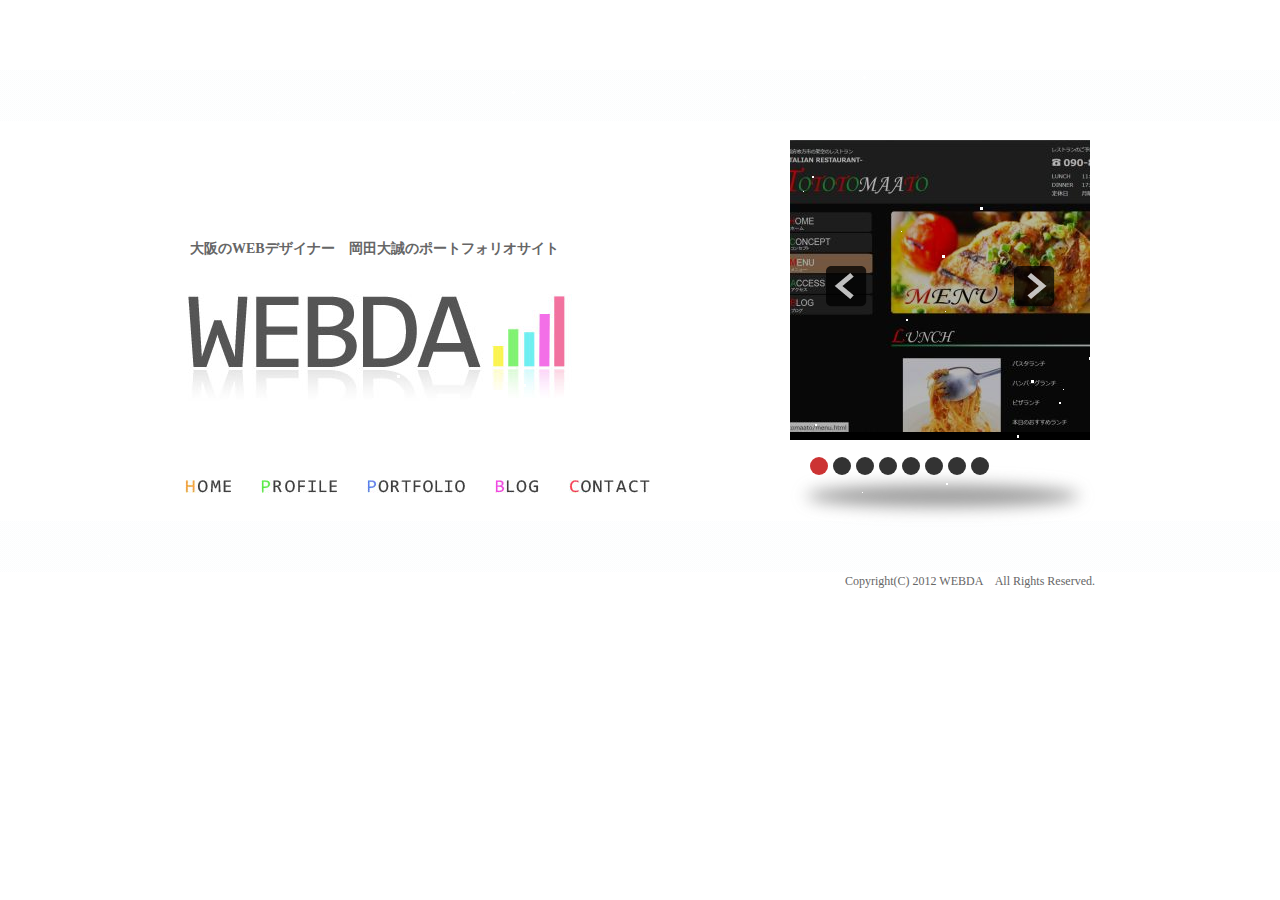
==== index.html @ a85d78e6 "てすと" ====
<!DOCTYPE html PUBLIC "-//W3C//DTD XHTML 1.0 Transitional//EN"
    "http://www.w3.org/TR/xhtml1/DTD/xhtml1-transitional.dtd">

<html xmlns="http://www.w3.org/1999/xhtml">
<head>
    <meta http-equiv="Content-Type" content="text/html; charset=utf-8" />
    <meta name="keywords" content="WEBデザイナー,大阪,枚方市,卵,デザイン,ロゴ,WEBクリエイター,WEB,ポートフォリオ,岡田大誠" />
    <meta name="description" content="大阪枚方市在住のWEBデザイナー「岡田大誠」のポートフォリオサイトです。日々、勉強に励んでおります。" />

    <title>WEBDA 岡田大誠ポートフォリオサイト</title><!-- ========== web-weatures.net Paralax Background ================= -->

    <script type="text/javascript" src="js/palalax.js">
</script>
    <script type="text/javascript" src="http://web-features.net/api/wf.pbb.api.js">
</script><!-- ========== web-weatures.net Paralax Background ================= -->

    <script type="text/javascript" src="js/jquery.js">
</script>
    <link rel="stylesheet" type="text/css" href="CSS/index.css" /><!--skitter_code-->
    <link type="text/css" href="CSS/skitter.styles.css" media="all" rel="stylesheet" />
    <script type="text/javascript" src="js/jquery.easing.1.3.js">
</script>
    <script type="text/javascript" src="js/jquery.animate-colors-min.js">
</script>
    <script type="text/javascript" src="js/jquery.skitter.js">
</script>
    <script type="text/javascript" src="js/snowfall.min.jquery.js">
</script>
    <script type='text/javascript'>
//<![CDATA[
    $(document).ready(function(){
    $(document).snowfall({
    flakeCount : 180,
    })
    });
    //]]>
    </script>
    <script type='text/javascript'>
//<![CDATA[
    $(document).ready(function() {
        $(".box_skitter_large").skitter({
            animation: "random",
            dots: true,
            hideTools: true,
            show_randomly: true
        });
    });
    //]]>
    </script><!--skitter_end-->
</head>

<body>
    <div id="head_space"></div><!--head_space_end-->

    <div id="main">
        <div id="main_wrap">
            <div id="left_contents">
            <h1>大阪のWEBデザイナー　岡田大誠のポートフォリオサイト</h1><img src="images/logo.jpg" width="394" height="142" alt="WEBDAのロゴ" /></div>

            <div id="slide">
                <!--skitter_start-->

                <div id="skitter">
                    <div class="box_skitter box_skitter_large">
                        <ul>
                            <li><img src="images/coloful.jpg" width="300" height="300" alt="カラフル作品" /></li>

                            <li><img src="images/helowen_comp.jpg" width="300" height="300" alt="やぶいた加工" /></li>

                            <li><img src="images/line.jpg" width="300" height="300" alt="イラレ作品" /></li>

                            <li><img src="images/green.jpg" width="300" height="300" alt="緑色の作品" /></li>

                            <li><img src="images/site1.JPG" width="300" height="292" alt="イタリアンサイト" /></li>

                            <li><img src="images/sun.jpg" width="300" height="300" alt="太陽の塔の作品" /></li>

                            <li><img src="images/haisya.JPG" width="300" height="300" alt="歯医者のｻｲﾄ" /></li>

                            <li><img src="images/kingyo300.jpg" alt="友禅模様" width="300" height="300" /></li>
                        </ul>
                    </div>
                </div><!--skitter_end-->
            </div><!--slide_end-->

            <div id="navi">
                <ul>
                    <li><a href="index.html"><img src="images/home.jpg" width="46" height="13" alt="home" /></a></li>

                    <li><a href="profile.html"><img src="images/profile.jpg" width="76" height="13" alt="profile" /></a></li>

                    <li><a href="portfolio.html"><img src="images/portfolio.jpg" width="98" height="13" alt="portfolio" /></a></li>

                    <li><a href="http://daasan.minibird.jp/daasan/" target="_blank"><img src="images/blog.jpg" width="44" height="13" alt="blog" /></a></li>

                    <li><a href="contact.html"><img src="images/contact.jpg" width="81" height="13" alt="contact" /></a></li>
                </ul>
            </div><!--navi_end-->

            <div id="shadow"><img src="images/shadow.png" width="305" height="62" alt="" /></div>

            <div id="copy">
                <p>Copyright(C) 2012 WEBDA　All Rights Reserved.</p>
            </div>
        </div><!--main_wrap_end-->
    </div><!--main_end-->
</body>
</html>
---- CSS/index.css ----
@charset "utf-8";
/* CSS Document */
/*リセットCSS*/
 
http://developer.yahoo.com/yui/license.html  version: 3.2.0 */ html {
 color:#000;
 background:#FFF;
}
body, div, dl, dt, dd, ul, ol, li, h1, h2, h3, h4, h5, h6, pre, code, form, fieldset, legend, input, textarea, p, blockquote, th, td {
	margin:0;
	padding:0;
}
table {
	border-collapse:collapse;
	border-spacing:0;
}
fieldset, img {
	border:0;
}
address, caption, cite, code, dfn, em, strong, th, var {
	font-style:normal;
	font-weight:normal;
}
li {
	list-style:none;
}
caption, th {
	text-align:left;
}
h1, h2, h3, h4, h5, h6 {
	font-size:100%;
	font-weight:normal;
}
q:before, q:after {
	content:'';
}
abbr, acronym {
	border:0;
	font-variant:normal;
}
sup {
	vertical-align:text-top;
}
sub {
	vertical-align:text-bottom;
}
input, textarea, select {
	font-family:inherit;
	font-size:inherit;
	font-weight:inherit;
}
input, textarea, select {
 *font-size:100%;
}
legend {
	color:#000;
}
a {
	outline: none;
}
/*リセットCSSここまで*/


#head_space {
	margin: 0 auto;
	height:70px;
}
#main {
	margin: 0 auto;
	height: 502px;
	background: url(../images/back.png) repeat-x;
}
#main_wrap {
	margin: 0 auto;
	height: auto;
	width: 960px;
}
#left_contents {
	height: 300px;
	width: 394px;
	margin: 70px 0 0 20px;
	float: left;
	color: #666;
}
h1 {
	margin: 100px 0 0 10px;
	font-size:14px;
	font-weight: bold;
}
#left_contents img {
	margin: 20px 30px 0 0;
}
#slide {
	float: right;
	width: 300px;
	height: 300px;
	margin: 70px 30px 0 0;
}
#navi {
	width: 550px;
	height: 73px;
	margin: 10px 0 50px 10px;
	float: left;
}
#navi ul li a {
	display: block;
	height: 14px;
	float: left;
	margin: 30px 15px 0 15px;
}
#navi ul li a:hover {
	position:relative;
	top:1px;
	left: 1px;
	border-bottom: 2px dotted #F60;
}
#shadow {
	float: right;
	margin: 25px 25px 0 0;
}
#copy {
	clear: both;
	width: 960px;
	height: 20px;
	color:#666666;
	font-size:12px;
	margin: 100px 100px 0 10px;
	text-align: right;
}
#copy p {
	margin-right: 35px;
}
---- CSS/skitter.styles.css ----
/* =Skitter styles
----------------------------------------------- */
.box_skitter {position:relative;width:800px;height:300px;background:#000;}
.box_skitter img { max-width:none; } /* Tip for stildv */
.box_skitter ul {display:none;}
.box_skitter .container_skitter {overflow:hidden;position:relative;}
.box_skitter .image {overflow:hidden;}
.box_skitter .image img {display:none;}

/* =Box clone
-------------------------------------------------------------- */
.box_skitter .box_clone {position:absolute;top:0;left:0;width:100px;overflow:hidden;display:none;z-index:20;}
.box_skitter .box_clone img {position:absolute;top:0;left:0;z-index:20;}

/* =Navigation
-------------------------------------------------------------- */
.box_skitter .prev_button {position:absolute;top:50%;left:35px;z-index:100;width:42px;height:42px;overflow:hidden;text-indent:-9999em;margin-top:-25px;background:url(../images/prev.png) no-repeat left top;}
.box_skitter .next_button {position:absolute;top:50%;right:35px;z-index:100;width:42px;height:42px;overflow:hidden;text-indent:-9999em;margin-top:-25px;background:url(../images/next.png) no-repeat left top;}

/* =Numbers
-------------------------------------------------------------- */
.box_skitter .info_slide {position:absolute;top:15px;left:15px;z-index:100;background:#000;color:#fff;font:bold 11px arial;padding:5px 0 5px 5px;-moz-border-radius:5px;-webkit-border-radius:5px;border-radius:5px;opacity:0.75;}
.box_skitter .info_slide .image_number {background:#333;float:left;padding:2px 10px;margin:0 5px 0 0;cursor:pointer;-moz-border-radius:2px;-webkit-border-radius:2px;border-radius:2px;}
.box_skitter .info_slide .image_number_select {background:#cc0000;float:left;padding:2px 10px;margin:0 5px 0 0;}

/* =Thumbs
	Change width and height to customization dimension thumb
-------------------------------------------------------------- */
.box_skitter .container_thumbs { position:relative;overflow:hidden;height:50px; }
.box_skitter .info_slide_thumb { height:50px;-moz-border-radius:0;-webkit-border-radius:0;border-radius:0;overflow:hidden;top:auto;top:0;left:0;padding:0 !important;opacity:1.0; }
.box_skitter .info_slide_thumb .image_number { overflow:hidden;width:100px;height:50px;position:relative;margin:0 !important; padding:0 !important; -moz-border-radius:0 !important;-webkit-border-radius:0 !important;border-radius:0 !important;}
.box_skitter .info_slide_thumb .image_number img { position:absolute;top:-30px;left:-30px;height:100px;}
.box_skitter .box_scroll_thumbs { padding:0; }
.box_skitter .box_scroll_thumbs .scroll_thumbs { position:absolute;bottom:60px;left:50px;background:#ccc;background:-moz-linear-gradient(-90deg, #555, #fff);background:-webkit-gradient(linear, left top, left bottom, from(#555), to(#fff));width:200px;height:10px;overflow:hidden;text-indent:-9999em;z-index:101; cursor:pointer;border:0px solid #333; }

/* =Dots
-------------------------------------------------------------- */
.box_skitter .info_slide_dots {position:absolute;bottom:-40px;z-index:151;padding:5px 0 5px 5px;-moz-border-radius:50px;-webkit-border-radius:50px;border-radius:50px;}
.box_skitter .info_slide_dots .image_number {background:#333;float:left;margin:0 5px 0 0;cursor:pointer;-moz-border-radius:50px;-webkit-border-radius:50px;border-radius:50px;width:18px;height:18px;text-indent:-9999em;overflow:hidden;}
.box_skitter .info_slide_dots .image_number_select {background:#cc0000;float:left;margin:0 5px 0 0;}

/* =Loading
-------------------------------------------------------------- */
.loading {position:absolute; top:50%; right:50%; z-index:10000; margin:-16px -16px;color:#fff;text-indent:-9999em;overflow:hidden;background:url(file:///E|/HP/images/ajax-loader.gif) no-repeat left top;width:32px;height:32px;}

/* =Label
-------------------------------------------------------------- */
.box_skitter .label_skitter 	{ z-index:150;position:absolute;bottom:0px;left:0px;display:none; }
.box_skitter .label_skitter 	{ z-index:150;position:absolute;bottom:0px;left:0px;color:#fff;display:none;opacity:0.8;background:#000; }
.box_skitter .label_skitter p 	{ padding:10px;margin:0;font:normal 22px arial,tahoma;letter-spacing:-1px; }
.box_skitter .info_slide * 		{ font-family:Consolas,arial,tahoma !important; }
.box_skitter .progressbar 		{ background:#000; position:absolute; top:5px;left:15px;height:5px; width: 200px; z-index:99; border-radius:20px; }

/* =Preview slide
-------------------------------------------------------------- */
.box_skitter .preview_slide { display:none; position:absolute; z-index:152; bottom:30px; left:-40px; width:100px; height:100px; background:#fff; border:1px solid #222; -moz-box-shadow:rgba(0,0,0,0.7) 2px 2px 5px; -webkit-box-shadow:rgba(0,0,0,0.7) 2px 2px 5px; box-shadow:rgba(0,0,0,0.7) 2px 2px 5px; overflow:hidden; }
.box_skitter .preview_slide ul { height:100px; overflow:hidden; margin:0; list-style:none; display:block; position:absolute; top:0; left:0; }
.box_skitter .preview_slide ul li { width:100px; height:100px; overflow:hidden; float:left; margin:0; padding:0; position:relative; display:block; }
.box_skitter .preview_slide ul li img { position:absolute; top:0; left:0; height:150px; width:auto; }

/* =Focus
-------------------------------------------------------------- */
#overlay_skitter { position:absolute; top:0; left:0; width:100%; z-index:9998; opacity:1; background:#000; }

.box_skitter .focus_button {position:absolute;top:50%;z-index:100;width:42px;height:42px;overflow:hidden;text-indent:-9999em;margin-top:-25px;background:url(file:///E|/HP/images/focus-button.png) no-repeat left top;opacity:0;}
.box_skitter .play_pause_button {position:absolute;top:50%;z-index:151;width:42px;height:42px;overflow:hidden;text-indent:-9999em;margin-top:-25px;background:url(file:///E|/HP/images/pause-button.png) no-repeat left top;opacity:0;}
.box_skitter .play_pause_button.play_button {background:url(file:///E|/HP/images/play-button.png) no-repeat left top;}

/* =Example for dimenions
-------------------------------------------------------------- */
.box_skitter_large {width:300px;height:300px;}
.box_skitter_small {width:200px;height:100px;}
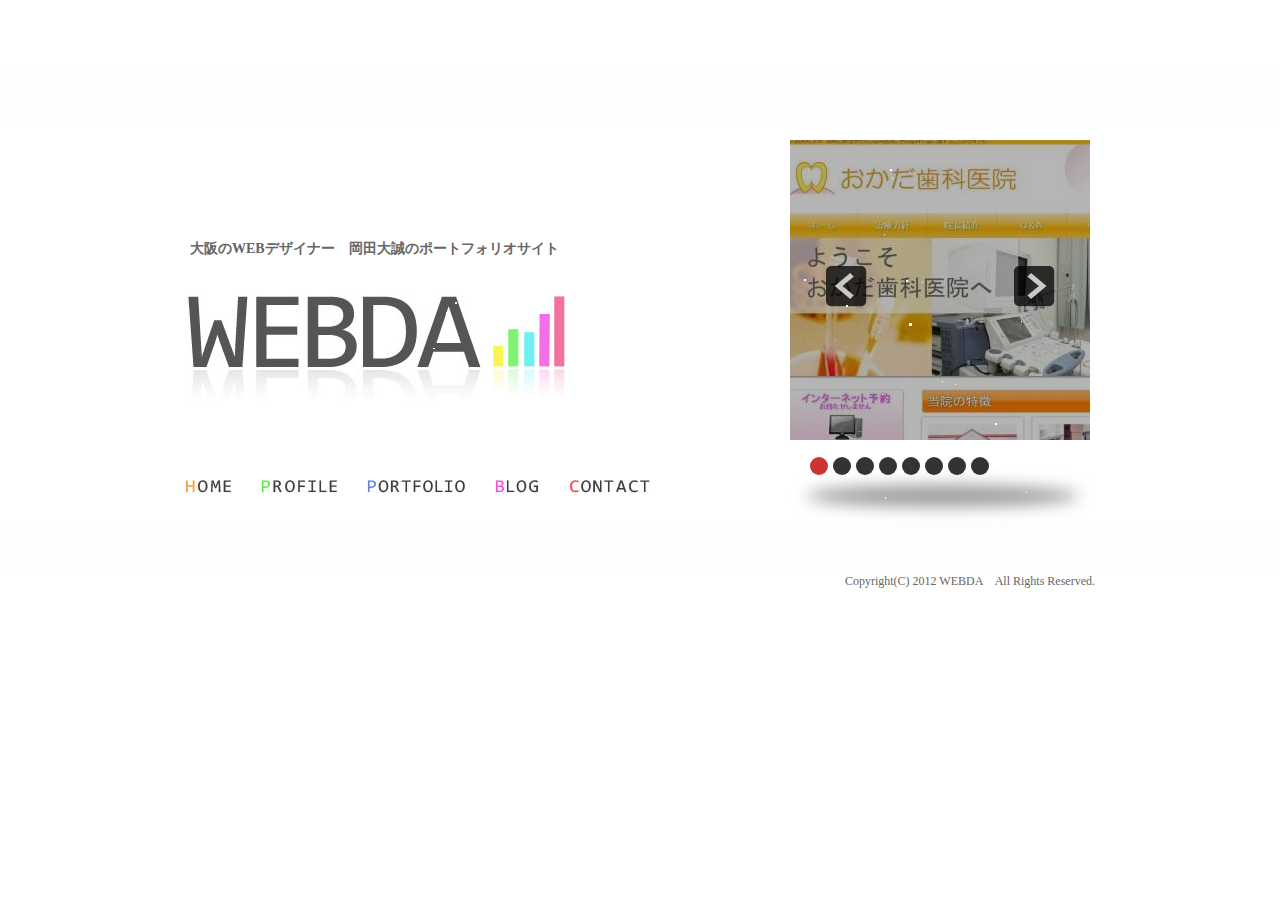
==== commit c3d8e07e: "てすと２" ====
--- a/index.html
+++ b/index.html
@@ -7,7 +7,7 @@
     <meta name="keywords" content="WEBデザイナー,大阪,枚方市,卵,デザイン,ロゴ,WEBクリエイター,WEB,ポートフォリオ,岡田大誠" />
     <meta name="description" content="大阪枚方市在住のWEBデザイナー「岡田大誠」のポートフォリオサイトです。日々、勉強に励んでおります。" />
 
-    <title>WEBDA 岡田大誠ポートフォリオサイト</title><!-- ========== web-weatures.net Paralax Background ================= -->
+    <title>WEBDA 岡田大誠ポートフォリオサイトてすと</title><!-- ========== web-weatures.net Paralax Background ================= -->
 
     <script type="text/javascript" src="js/palalax.js">
 </script>
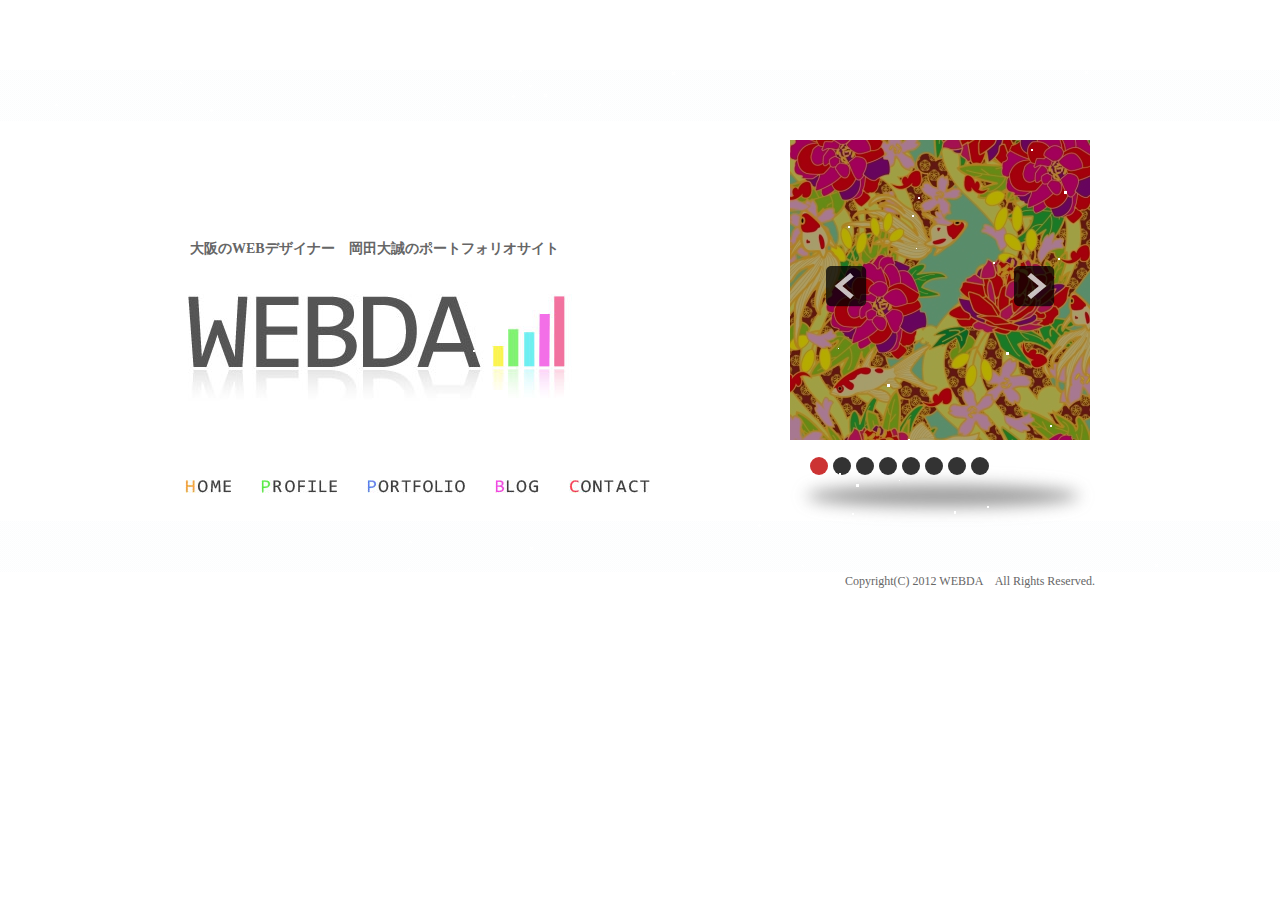
==== commit b2a9a892: "DEV変更" ====
--- a/index.html
+++ b/index.html
@@ -7,7 +7,7 @@
     <meta name="keywords" content="WEBデザイナー,大阪,枚方市,卵,デザイン,ロゴ,WEBクリエイター,WEB,ポートフォリオ,岡田大誠" />
     <meta name="description" content="大阪枚方市在住のWEBデザイナー「岡田大誠」のポートフォリオサイトです。日々、勉強に励んでおります。" />
 
-    <title>WEBDA 岡田大誠ポートフォリオサイトてすと</title><!-- ========== web-weatures.net Paralax Background ================= -->
+    <title>WEBDA 岡田大誠ポートフォリオサイトてすと変更A</title><!-- ========== web-weatures.net Paralax Background ================= -->
 
     <script type="text/javascript" src="js/palalax.js">
 </script>
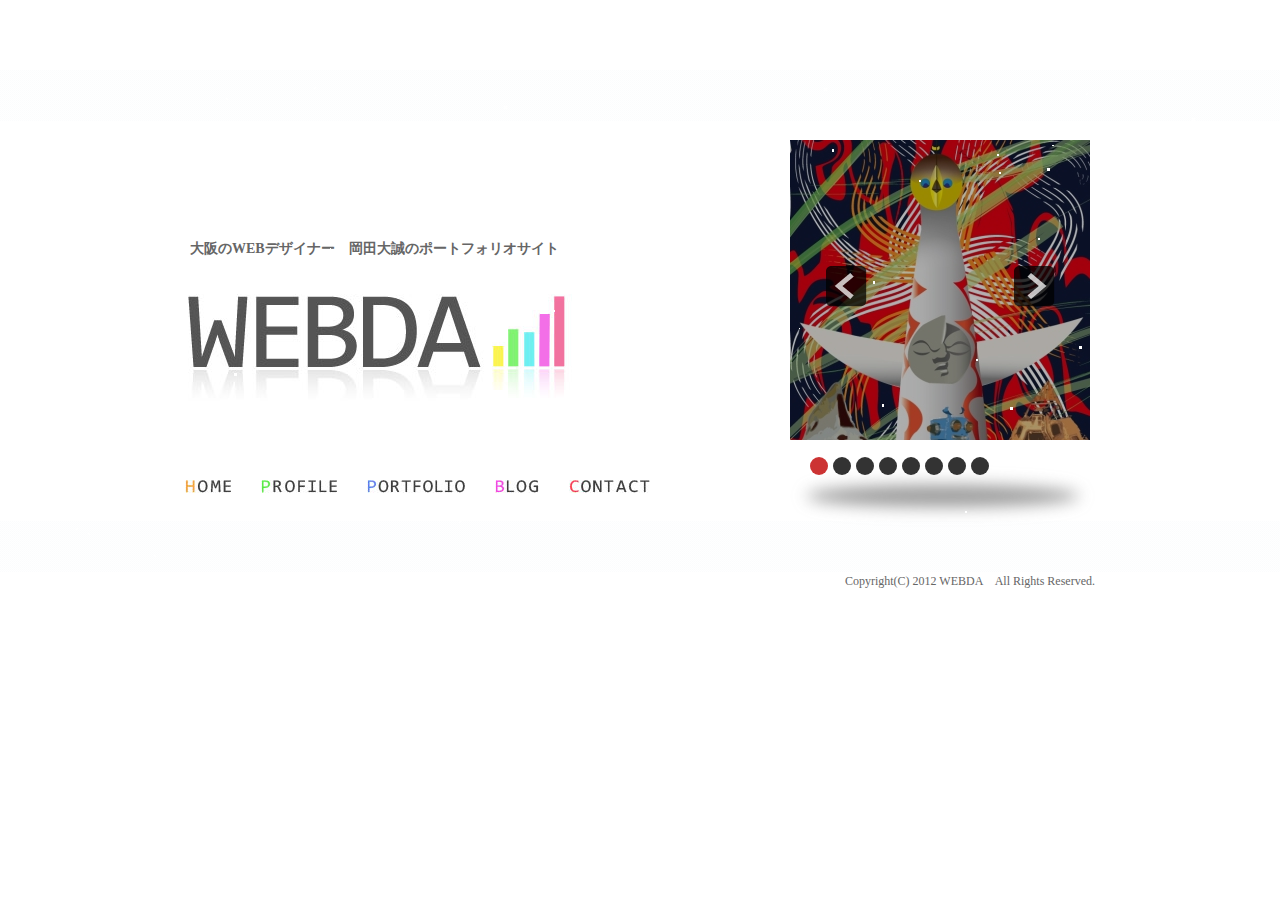
==== commit 0ecae7e6: "さらに変更" ====
--- a/index.html
+++ b/index.html
@@ -7,7 +7,7 @@
     <meta name="keywords" content="WEBデザイナー,大阪,枚方市,卵,デザイン,ロゴ,WEBクリエイター,WEB,ポートフォリオ,岡田大誠" />
     <meta name="description" content="大阪枚方市在住のWEBデザイナー「岡田大誠」のポートフォリオサイトです。日々、勉強に励んでおります。" />
 
-    <title>WEBDA 岡田大誠ポートフォリオサイトてすと変更A</title><!-- ========== web-weatures.net Paralax Background ================= -->
+    <title>WEBDA 岡田大誠ポートフォリオサイトてすと変更Aさらに変更</title><!-- ========== web-weatures.net Paralax Background ================= -->
 
     <script type="text/javascript" src="js/palalax.js">
 </script>
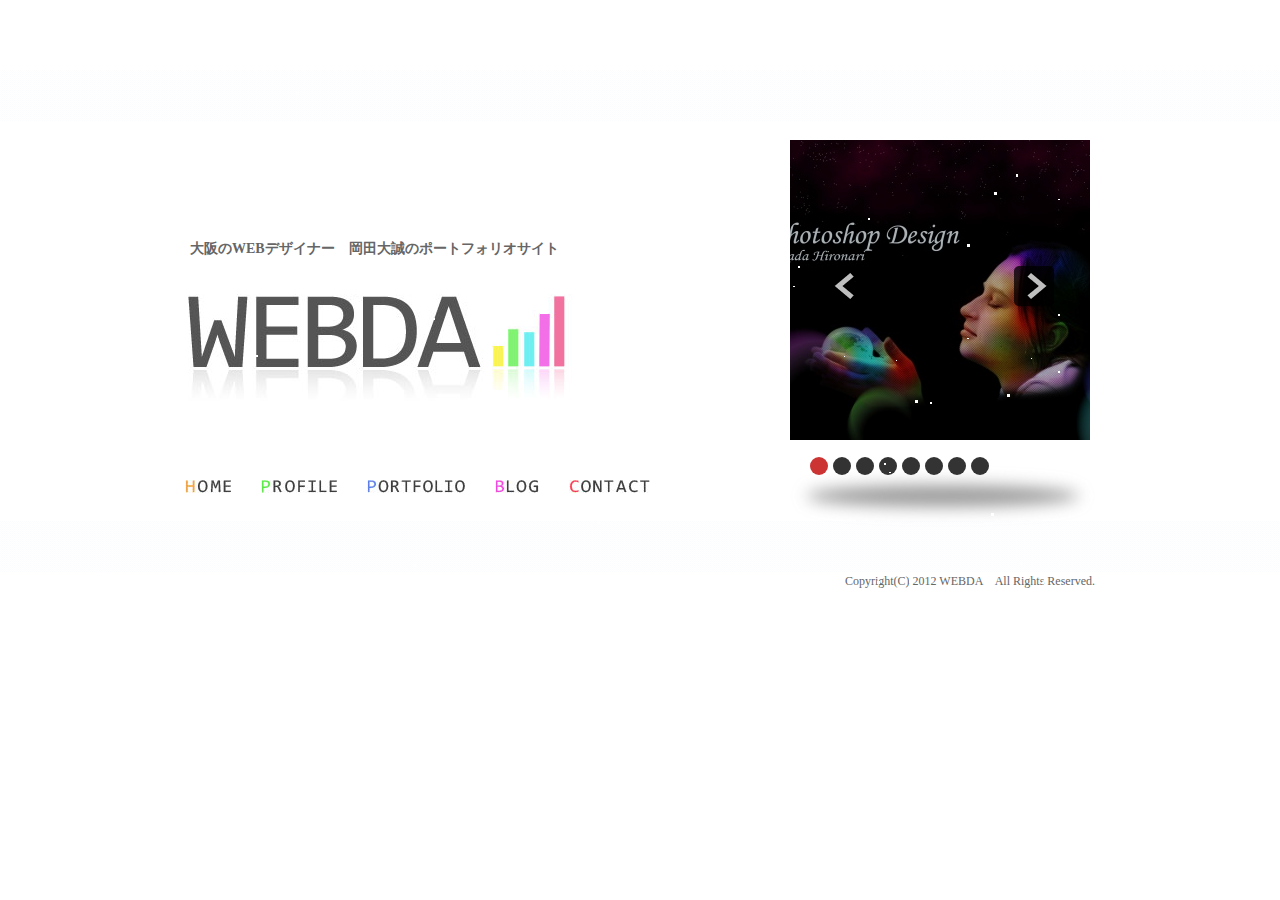
==== commit 4ab60577: "修正" ====
--- a/index.html
+++ b/index.html
@@ -7,7 +7,7 @@
     <meta name="keywords" content="WEBデザイナー,大阪,枚方市,卵,デザイン,ロゴ,WEBクリエイター,WEB,ポートフォリオ,岡田大誠" />
     <meta name="description" content="大阪枚方市在住のWEBデザイナー「岡田大誠」のポートフォリオサイトです。日々、勉強に励んでおります。" />
 
-    <title>WEBDA 岡田大誠ポートフォリオサイトてすと変更Aさらに変更</title><!-- ========== web-weatures.net Paralax Background ================= -->
+    <title>WEBDA 岡田大誠ポートフォリオサイト</title><!-- ========== web-weatures.net Paralax Background ================= -->
 
     <script type="text/javascript" src="js/palalax.js">
 </script>
